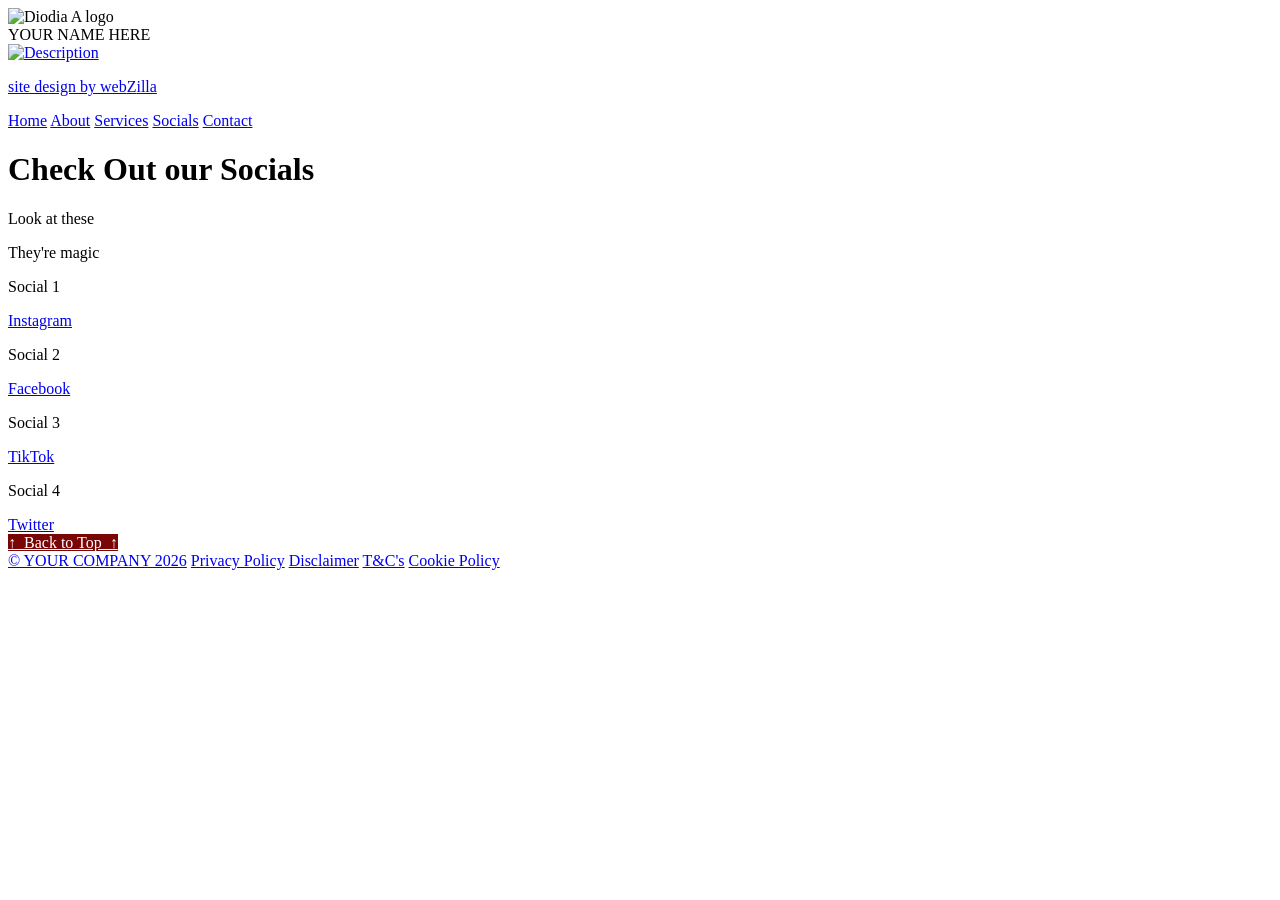
==== socials.html @ 66cabd2e "Add files via upload" ====
<!DOCTYPE html>
<html>

<head>
    <title>Social Media Channels</title>
    <meta name="viewport" content="width=device-width, initial-scale=1.0">
    <link rel="stylesheet" href="style.css">

<style>
    #myBtn {
      background-color: #7a0505;
      color: white;
    }
</style>

</head>

<body>

<header>

    <div class="logo-area">
        <img src="logo.png" alt="Diodia A logo">
        <div class="logo">
            YOUR NAME HERE
        </div>
    </div>

<a href="#" class="image-link">
  <img src="WZlogo.png" alt="Description">
  <p>site design by web<span class="circled-letter">Z</span>illa</p>
</a>    

    <nav>
        <a href="index.html">Home</a>
        <a href="about.html">About</a>
        <a href="services.html">Services</a>
        <a href="socials.html">Socials</a>
        <a href="contact.html">Contact</a>
    </nav>

</header>

    <main>

        <h1>Check Out our Socials</h1>

        <p>Look at these</p>

        <p>They're magic</p>

        <p>Social 1</p>
        <a class="button" href="#">Instagram</a>
        
        <p>Social 2</p>
        <a class="button" href="#">Facebook</a>

        <p>Social 3</p>
        <a class="button" href="#">TikTok</a>

        <p>Social 4</p>
        <a class="button" href="#">Twitter</a>

    </main>

<a href="#"  id="myBtn" class="back-to-top">&uarr;&nbsp; Back to Top &nbsp;&uarr;</a>

<footer>
    <a href="#">&copy; YOUR COMPANY 2026</a>   
    <a href="privacy.html">Privacy Policy</a>
    <a href="disclaimer.html">Disclaimer</a>
    <a href="terms.html">T&C's</a>
    <a href="cookies.html">Cookie Policy</a>
</footer>

</body>

</html>
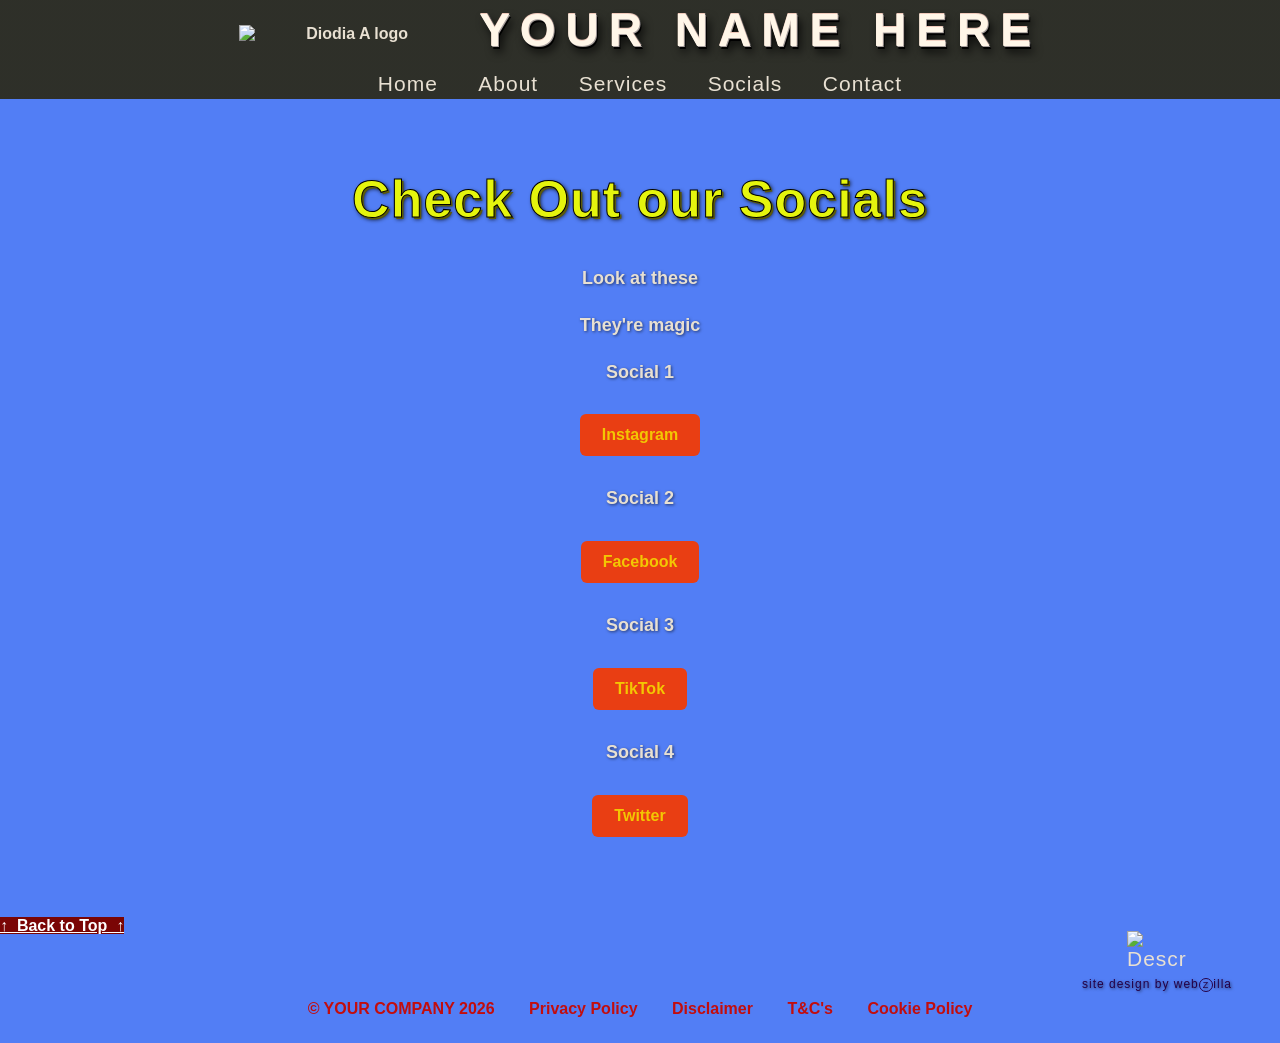
==== commit d3262f5f: "Add files via upload" ====
--- a/socials.html
+++ b/socials.html
@@ -2,7 +2,7 @@
 <html>
 
 <head>
-    <title>Social Media Channels</title>
+    <title>Social Media</title>
     <meta name="viewport" content="width=device-width, initial-scale=1.0">
     <link rel="stylesheet" href="style.css">
 
--- a/style.css
+++ b/style.css
@@ -0,0 +1,286 @@
+body {
+    margin: 0;
+    font-family: "Segoe UI", sans-serif;
+    font-weight: 600;
+    background-color: #527ef5;
+    color: #E8E0D2;
+}
+
+header {
+    background-color: #4b2123;
+    background-image: linear-gradient(
+        rgba(22, 59, 45, 0.55),
+        rgba(22, 59, 45, 0.55)
+    ),
+    url("banner.jpg");
+
+    background-size: cover;
+    background-position: center;
+    padding: 3px 10px;
+    text-align: center;
+}
+
+.logo {
+    font-size: 46px;
+    font-weight: bold;
+    font-family: "Arial Rounded MT", Helvetica Rounded, Arial, sans-serif;
+    letter-spacing: 10px;
+    margin-top: 0px;
+    margin-bottom: 2mm;
+    transform: none;
+
+    color: #FFF6E8;
+
+    text-shadow:
+        0 -1px 0 #F0C9BA,
+        1px 1px 0 #a59d9b,
+
+        1px -1px 0 #535353,
+
+        2px 3px 0 #000000,
+        4px 6px 10px rgba(0, 0, 0, 0.85);
+}
+
+header a {
+    color: #E8E0D2;
+    text-decoration: none;
+    margin: 0 18px;
+    font-size: 21px;
+    font-weight: 500;
+    letter-spacing: 1px;
+    padding-bottom: 6px;
+    border-bottom: 1px solid transparent;
+    transition: all 0.3s ease;
+}
+
+header a:hover {
+    color: #ba7df3;
+    border-bottom: 1px solid #ba7df3;
+}
+
+header nav {
+    margin-top: 2mm;
+}
+
+main {
+    max-width: 900px;
+    margin: 70px auto;
+    padding: 0px;
+    text-align: center;
+}
+
+h1 {
+color: #e5f50d;
+-webkit-text-stroke: 1px black;
+font-family: "Arial Rounded MT", Helvetica Rounded, Arial, sans-serif;
+font-size: 52px;
+font-weight: 600;
+letter-spacing: 1px;
+text-shadow:
+2px 2px 0 #5c5a09,
+2px 2px 4px rgba(0, 0, 0, 0.90);
+}
+
+p {
+    color: #E8E0D2;
+    font-size: 18px;
+    line-height: 1.6;
+    text-shadow: 1px 1px 3px rgba(0, 0, 0, 0.55);
+}
+
+.button {
+    display: inline-block;
+    background-color: #e93e13;
+    color: #f3c703;
+    padding: 12px 22px;
+    margin: 10px;
+    border-radius: 6px;
+    text-decoration: none;
+    font-weight: bold;
+}
+
+.button:hover {
+    background-color: #a82504;
+}
+
+h2 {
+color: #2c2fda;
+-webkit-text-stroke: 1px black;
+font-family: "Arial Rounded MT", Helvetica Rounded, Arial, sans-serif;
+font-size: 32px;
+font-weight: 500;
+letter-spacing: 3px;
+text-shadow: 2px 2px 0 #FFF6E8,
+2px 2px 4px rgba(0, 0, 0, 0.60);
+margin-top: -10px;
+margin-bottom: 18px;
+}
+
+h3 {
+color: #2c2fda;
+-webkit-text-stroke: 1px black;
+font-family: "Arial Rounded MT", Helvetica Rounded, Arial, sans-serif;
+font-size: 30px;
+font-weight: 500;
+letter-spacing: 2px;
+text-shadow: 2px 2px 0 #FFF6E8,
+2px 2px 4px rgba(0, 0, 0, 0.60);
+margin-top: -10px;
+margin-bottom: 18px;
+}
+
+.logo-area img {
+    width: 220px;
+    height: auto;
+}
+
+.logo-area {
+    display: flex;
+    align-items: center;
+    justify-content: center;
+    gap: 20px;
+}
+
+
+@media (max-width: 600px) {
+
+    header {
+        padding: 8px 10px;
+    }
+
+    .logo {
+        font-size: 36px;
+        letter-spacing: 6px;
+    }
+
+    header a {
+        display: inline-block;
+        margin: 0px 7px;
+        font-size: 19px;
+    }
+
+    main {
+        margin: 40px auto;
+        padding: 0px;
+    }
+
+    h1 {
+        font-size: 40px;
+    }
+
+    p {
+        font-size: 17px;
+    }
+
+}
+
+@media (max-width: 768px) {
+    .logo-area {
+        flex-direction: column;
+        gap: 0px;
+    }
+
+    .logo-area img {
+        width: 200px;
+    
+    }
+}
+
+    @media (max-width: 600px) {
+    main {
+        padding-top: 0px;
+    }
+}
+
+footer {
+    width: 100%;
+    text-align: center;
+    padding: 25px 15px;
+    margin-top: 40px;
+    box-sizing: border-box;
+}
+
+footer a {
+    color: #c20d0d !important;
+    text-decoration: none !important;
+    display: inline-block !important;
+    margin: 0 15px !important;
+}
+
+footer a:hover {
+    color: #870ff7 !important;
+    text-decoration: underline !important;
+}
+@media (min-width: 769px) {
+    footer {
+        text-align: center;
+    }
+
+    footer a {
+        color: #c20d0d !important;
+        display: inline-block !important;
+        margin: 0 15px !important;
+    }
+}
+
+@media (max-width: 1200px) and (orientation: landscape) {
+    header nav {
+        margin-top: 2mm;
+    }
+}
+
+body {
+  position: relative;
+  min-height: 100vh;
+}
+
+.image-link {
+  position: absolute;
+  bottom: 30px;
+  right: 30px;
+  text-align: center;
+  width: fit-content;
+}
+
+.image-link img {
+  display: block;
+  margin: 0 auto;
+  width: 60px;
+  transition: transform 0.3s ease;
+}
+
+.image-link p {
+  margin-top: 4px;
+  font-size: 12px;
+  color: #240146;
+  transition: font-size 0.3s ease;
+}
+
+.image-link:hover img {
+  transform: scale(1.3);
+}
+
+.image-link:hover p {
+  font-size: 13px;
+  color: #505801;
+  
+}
+
+.circled-letter {
+  display: inline-flex;
+  align-items: center;
+  justify-content: center;
+  width: 1.4em;
+  height: 1.4em;
+  border: 1px solid currentColor;
+  border-radius: 50%;
+  font-size: 0.75em;
+  line-height: 1;
+}
+
+@media screen and (max-width: 768px) {
+  .image-link {
+    bottom: 60px;
+    right: 15px;
+  }
+}
